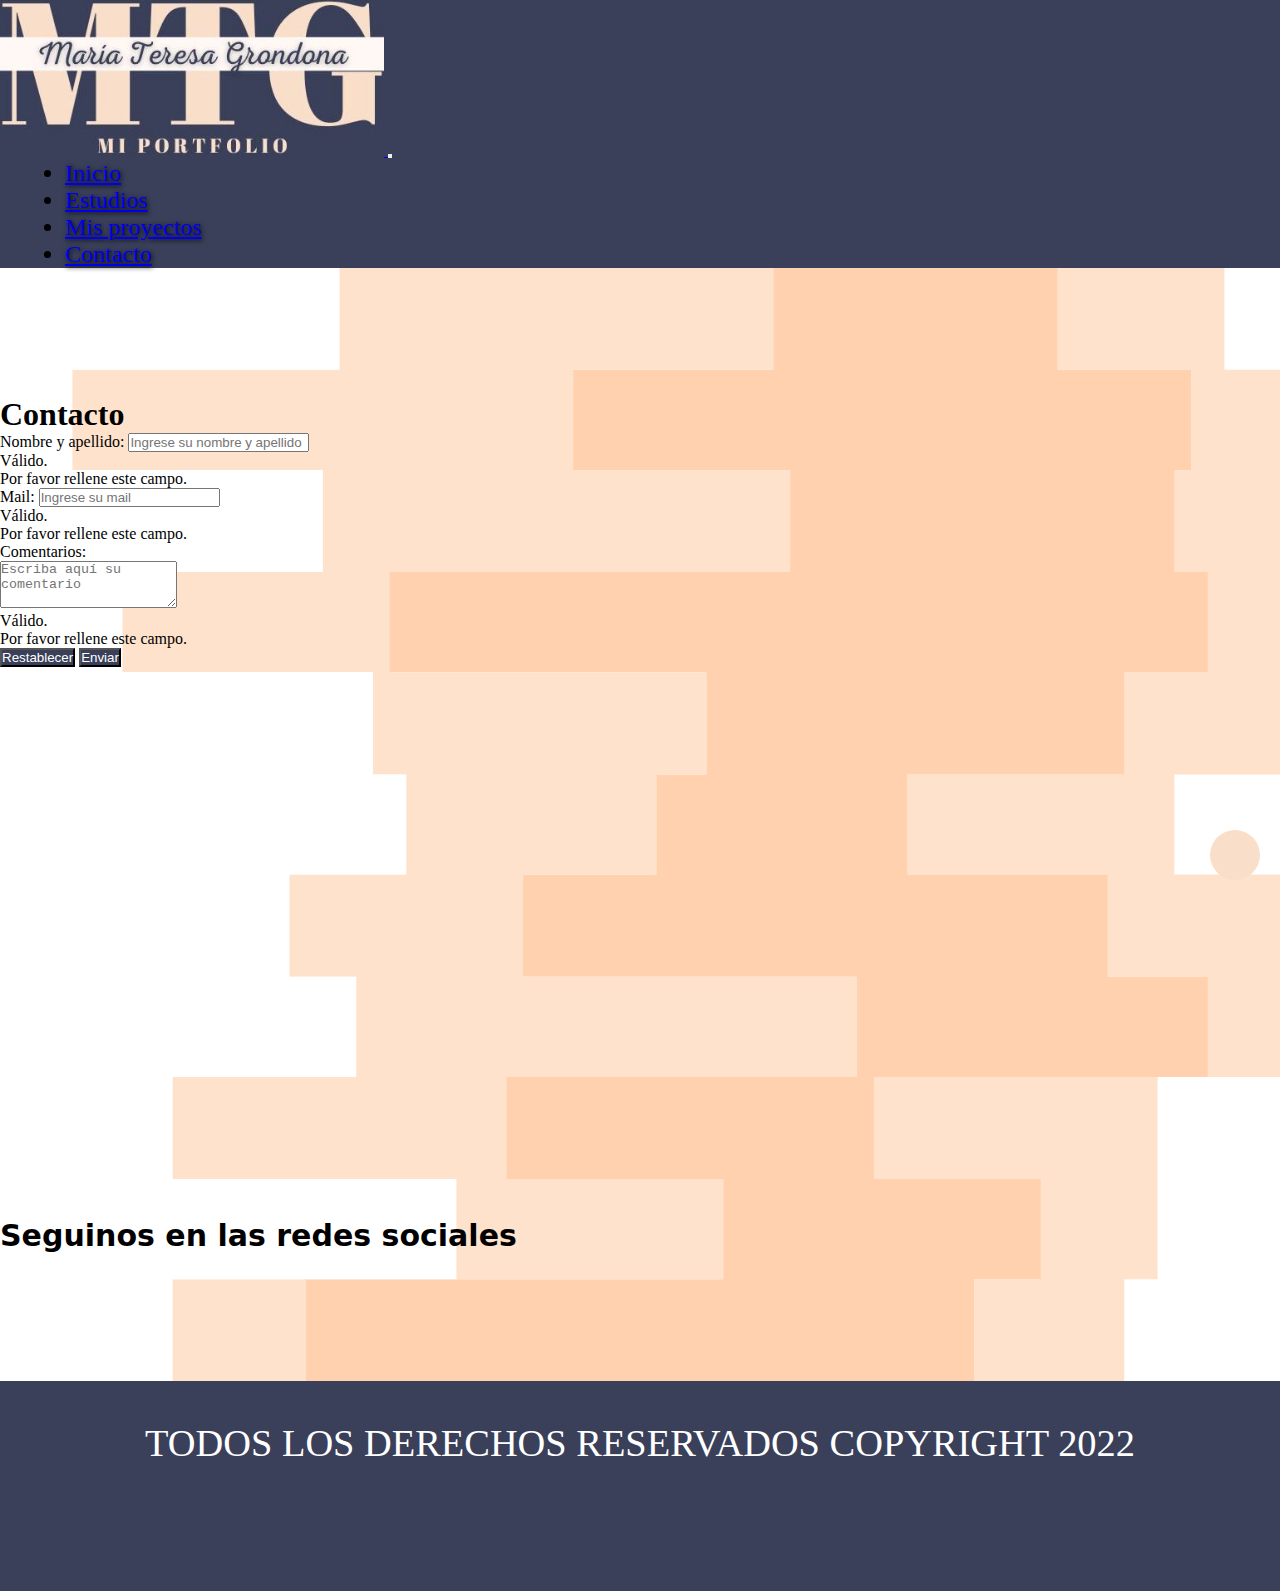
==== pages/contacto.html @ 94b896b7 "fin proyecto mi portfolio" ====
<!DOCTYPE html>
<html lang="es">

<head>
    <meta name="description" content="Formulario de contacto">
    <meta name="keywords" content="contacto, formulario, redes sociales, linkedin, behance, enviar mensaje">
    <meta charset="UTF-8">
    <meta http-equiv="X-UA-Compatible" content="IE=edge">
    <meta name="viewport" content="width=device-width, initial-scale=1.0">
    <link rel="shortcut icon" href="../Multimedia/María Teresa Grondona logo (1).jpg" type="image/x-icon">
    <link rel="stylesheet" href="https://cdnjs.cloudflare.com/ajax/libs/font-awesome/6.1.1/css/all.min.css"
        integrity="sha512-KfkfwYDsLkIlwQp6LFnl8zNdLGxu9YAA1QvwINks4PhcElQSvqcyVLLD9aMhXd13uQjoXtEKNosOWaZqXgel0g=="
        crossorigin="anonymous" referrerpolicy="no-referrer" />
    <link rel="stylesheet" href="https://cdn.jsdelivr.net/npm/bootstrap@4.6.2/dist/css/bootstrap.min.css"
        integrity="sha384-xOolHFLEh07PJGoPkLv1IbcEPTNtaed2xpHsD9ESMhqIYd0nLMwNLD69Npy4HI+N" crossorigin="anonymous">
    <link rel="stylesheet" href="../css/estilos contacto.css">
    <title>Contacto</title>
</head>

<body>
    <header>
        <nav class="navbar navbar-expand-sm navbar-dark">
            <a class="navbar-brand col-lg-5 col-md-3" href="#">
                <img src="../Multimedia/María Teresa Grondona logo (1).jpg" alt="Logo María Teresa Grondona"
                    style="max-width:100%;" height="auto" width="30%">
            </a>
            <button class="navbar-toggler" type="button" data-toggle="collapse" data-target="#collapsibleNavbar">
                <span class="navbar-toggler-icon"></span>
            </button>
            <div class="collapse navbar-collapse col-lg-7 col-md-9" id="collapsibleNavbar">
                <ul class="navbar-nav">
                    <li class="nav-item">
                        <a class="nav-link" href="../index.html">Inicio</a>
                    </li>
                    <li class="nav-item">
                        <a class="nav-link" href="../pages/estudios.html">Estudios</a>
                    </li>
                    <li class="nav-item">
                        <a class="nav-link" href="../pages/portfolio.html">Mis proyectos</a>
                    <li class="nav-item">
                        <a class="nav-link" href="#">Contacto</a>
                    </li>
                </ul>
            </div>
        </nav>
    </header>
    <main>
        <div class="container">
            <section class="row">
                <div class="col-lg-6 col-sm-12">
                    <form action="/action_page.php">
                        <h1>Contacto</h1>
                        <div class="form-group">
                            <label for="nombre">Nombre y apellido:</label>
                            <input type="nombre" class="form-control" placeholder="Ingrese su nombre y apellido"
                                id="nombre" required>
                            <div class="valid-feedback">Válido.</div>
                            <div class="invalid-feedback">Por favor rellene este campo.</div>
                        </div>
                        <div class="form-group">
                            <label for="email">Mail:</label>
                            <input type="email" class="form-control" placeholder="Ingrese su mail" id="email" required>
                            <div class="valid-feedback">Válido.</div>
                            <div class="invalid-feedback">Por favor rellene este campo.</div>
                        </div>
                        <div class="form-group">
                            <label for="email">Comentarios:</label><br>
                            <textarea name="comentarios" placeholder="Escriba aquí su comentario" id="comentarios"
                                cols="auto" rows="3" required></textarea>
                            <div class="valid-feedback">Válido.</div>
                            <div class="invalid-feedback">Por favor rellene este campo.</div>
                        </div>
                        <button type="reset" class="btn">Restablecer</button>
                        <button type="submit" class="btn">Enviar</button>
                    </form>
                </div>
                <div class="container col-lg-4 col-md-10">
                    <h2>Seguinos en las redes sociales</h2>
                    <div class="redes">
                        <i class="fa-brands fa-linkedin"></i>
                        <i class="fa-brands fa-behance"></i>
                    </div>
                </div>
            </section>
        </div>
    </main>

    <footer>
        <section class="container-fluid">
            <div class="col-sm-12">
                <p style="font-size:3vw">todos los derechos reservados copyright 2022</p>
                <div class="redes">
                    <i class="fa-brands fa-linkedin"></i>
                    <i class="fa-brands fa-behance"></i>
                </div>
            </div>
        </section>
    </footer>
    <a href="#" class="subir">
        <i class="fa-solid fa-angle-up">
        </i>
    </a>
    <script src="https://cdn.jsdelivr.net/npm/jquery@3.5.1/dist/jquery.slim.min.js"
        integrity="sha384-DfXdz2htPH0lsSSs5nCTpuj/zy4C+OGpamoFVy38MVBnE+IbbVYUew+OrCXaRkfj"
        crossorigin="anonymous"></script>
    <script src="https://cdn.jsdelivr.net/npm/popper.js@1.16.1/dist/umd/popper.min.js"
        integrity="sha384-9/reFTGAW83EW2RDu2S0VKaIzap3H66lZH81PoYlFhbGU+6BZp6G7niu735Sk7lN"
        crossorigin="anonymous"></script>
    <script src="https://cdn.jsdelivr.net/npm/bootstrap@4.6.2/dist/js/bootstrap.min.js"
        integrity="sha384-+sLIOodYLS7CIrQpBjl+C7nPvqq+FbNUBDunl/OZv93DB7Ln/533i8e/mZXLi/P+"
        crossorigin="anonymous"></script>
</body>

</html>
---- css/estilos contacto.css ----
* {
  margin: 0%;
  padding: 0%;
  box-sizing: border-box;
}

html {
  scroll-behavior: smooth;
}

.navbar {
  background-color: #3A405A;
}
.navbar .nav-item {
  font-size: 24px;
  text-shadow: 1px 1px 5px black;
  margin-left: 30px;
}

ul {
  padding-left: 35px;
  font-family: Cambria, Cochin, Georgia, Times, "Times New Roman", serif;
}
ul li {
  font-size: 18px;
}

main {
  background-image: url(../Multimedia/stacked-steps-haikei\(4\).svg);
  background-position: center;
  background-size: cover;
  padding-bottom: 10%;
}
main h1 {
  padding-top: 10%;
  font-family: Cambria, Cochin, Georgia, Times, "Times New Roman", serif;
}
main h2 {
  padding-top: 43%;
  font-size: 30px;
  font-family: system-ui, -apple-system, BlinkMacSystemFont, "Segoe UI", Roboto, Oxygen, Ubuntu, Cantarell, "Open Sans", "Helvetica Neue", sans-serif;
}

main .redes i {
  color: #3A405A;
  font-size: 350%;
}

main .redes i:hover {
  color: #9a8f92;
}

.btn {
  background-color: #3A405A;
  color: white;
}

.btn :hover {
  color: white;
}

footer {
  background-color: #3A405A;
  width: 100%;
  height: 210px;
  padding-top: 40px;
  text-align: center;
}
footer p {
  color: white;
  font-size: 22px;
  text-align: center;
  text-transform: uppercase;
  font-family: Cambria, Cochin, Georgia, Times, "Times New Roman", serif;
}
footer .redes i {
  color: white;
  letter-spacing: 15px;
}

footer .redes i:hover {
  color: #F9DEC9;
}

.subir {
  color: black;
  font-size: 25px;
  height: 50px;
  width: 50px;
  background-color: #F9DEC9;
  text-align: center;
  line-height: 50px;
  position: fixed;
  bottom: 20px;
  right: 20px;
  border-radius: 50%;
}

.subir :hover {
  background-color: #ffd1ae;
  background-image: linear-gradient(90deg, #ffd1ae 0%, #3a405a 99%, #9a8f92 100%);
  height: 50px;
  width: 50px;
  border-radius: 50%;
  line-height: 50px;
  color: black;
}/*# sourceMappingURL=estilos contacto.css.map */
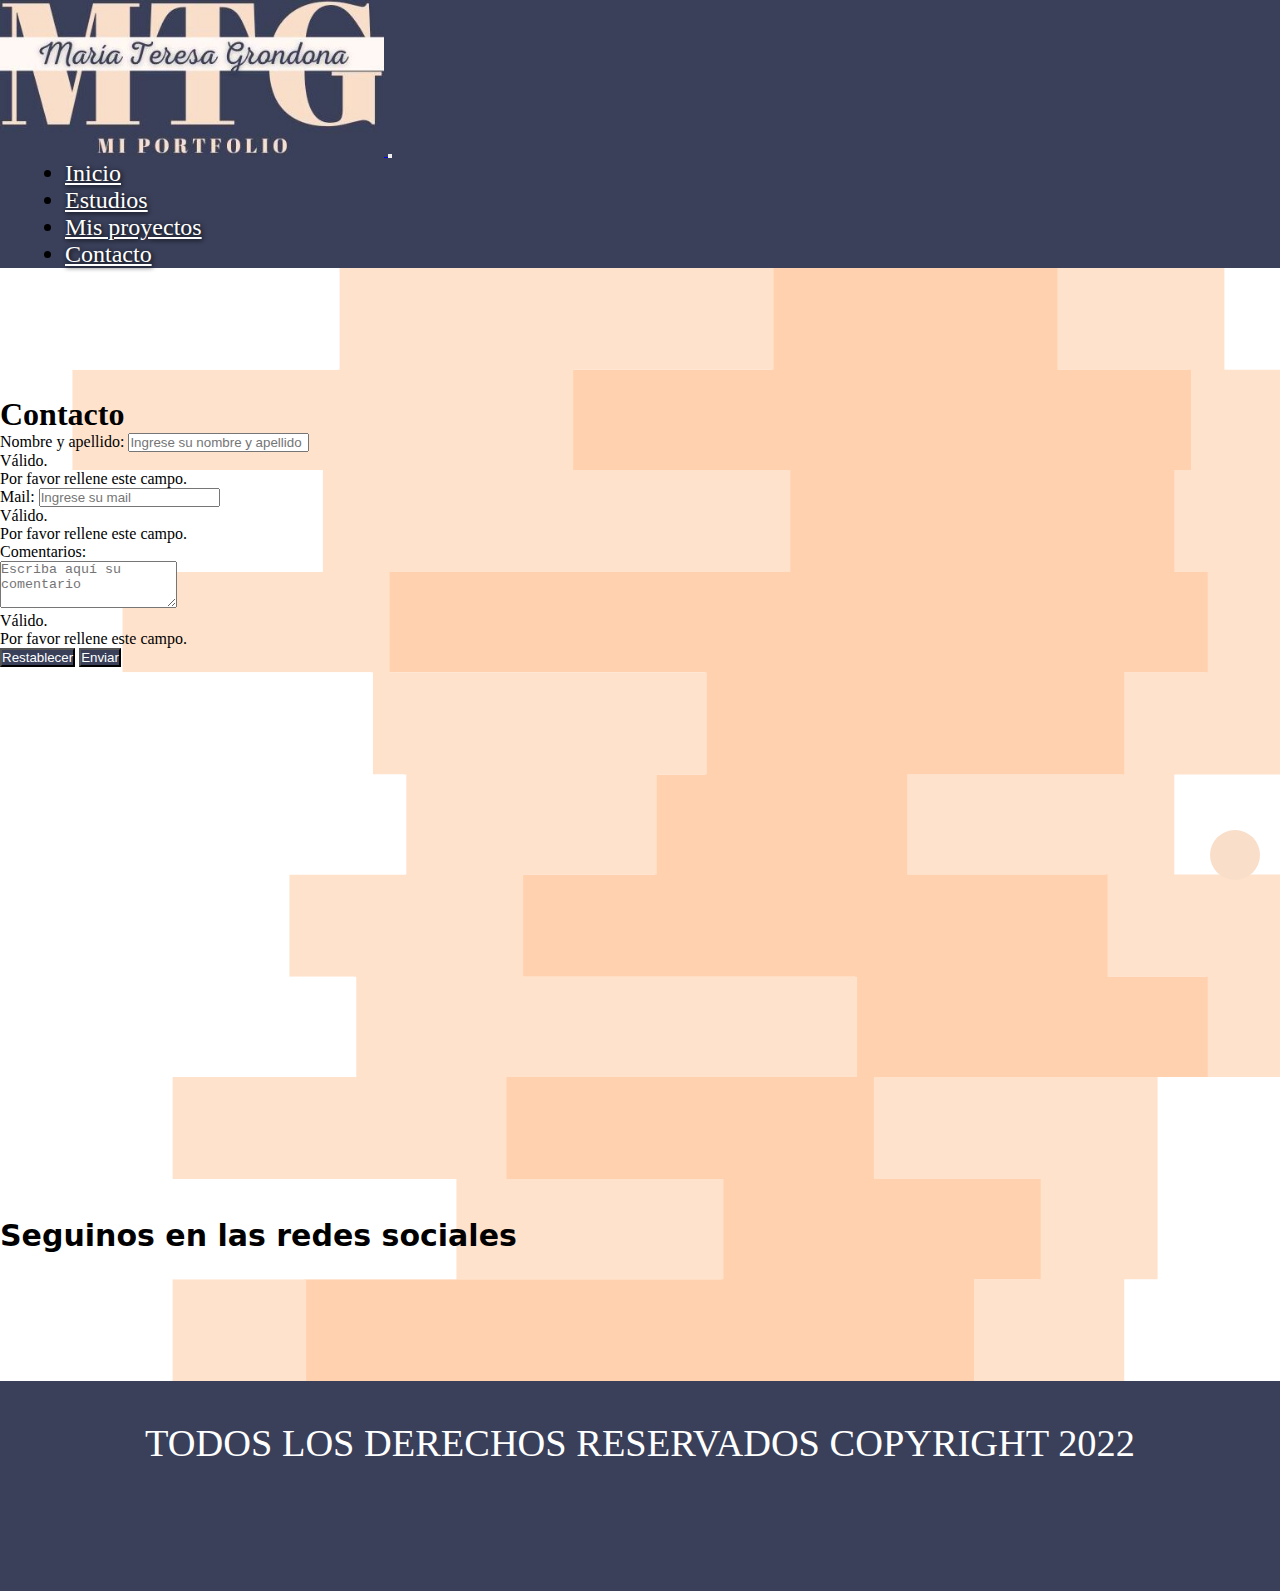
==== commit 0f472621: "linkeamos con redes sociales" ====
--- a/pages/contacto.html
+++ b/pages/contacto.html
@@ -48,7 +48,7 @@
         <div class="container">
             <section class="row">
                 <div class="col-lg-6 col-sm-12">
-                    <form action="/action_page.php">
+                    <form action="/action_page.php" neflity>
                         <h1>Contacto</h1>
                         <div class="form-group">
                             <label for="nombre">Nombre y apellido:</label>
@@ -77,7 +77,9 @@
                 <div class="container col-lg-4 col-md-10">
                     <h2>Seguinos en las redes sociales</h2>
                     <div class="redes">
-                        <i class="fa-brands fa-linkedin"></i>
+                        <a href="https://www.linkedin.com/in/maria-teresa-grondona-1a7b4a37">
+                            <i class="fa-brands fa-linkedin"></i>
+                        </a>
                         <i class="fa-brands fa-behance"></i>
                     </div>
                 </div>
@@ -90,13 +92,15 @@
             <div class="col-sm-12">
                 <p style="font-size:3vw">todos los derechos reservados copyright 2022</p>
                 <div class="redes">
-                    <i class="fa-brands fa-linkedin"></i>
+                    <a href="https://www.linkedin.com/in/maria-teresa-grondona-1a7b4a37">
+                        <i class="fa-brands fa-linkedin"></i>
+                    </a>
                     <i class="fa-brands fa-behance"></i>
                 </div>
             </div>
         </section>
     </footer>
-    <a href="#" class="subir">
+    <a href="#" class="ir-arriba">
         <i class="fa-solid fa-angle-up">
         </i>
     </a>
--- a/css/estilos contacto.css
+++ b/css/estilos contacto.css
@@ -23,6 +23,10 @@
 }
 ul li {
   font-size: 18px;
+}
+
+.navbar-dark .navbar-nav .nav-link {
+  color: white;
 }
 
 main {
@@ -76,13 +80,14 @@
 footer .redes i {
   color: white;
   letter-spacing: 15px;
+  font-size: 50px;
 }
 
 footer .redes i:hover {
   color: #F9DEC9;
 }
 
-.subir {
+.ir-arriba {
   color: black;
   font-size: 25px;
   height: 50px;
@@ -96,7 +101,7 @@
   border-radius: 50%;
 }
 
-.subir :hover {
+.ir-arriba :hover {
   background-color: #ffd1ae;
   background-image: linear-gradient(90deg, #ffd1ae 0%, #3a405a 99%, #9a8f92 100%);
   height: 50px;
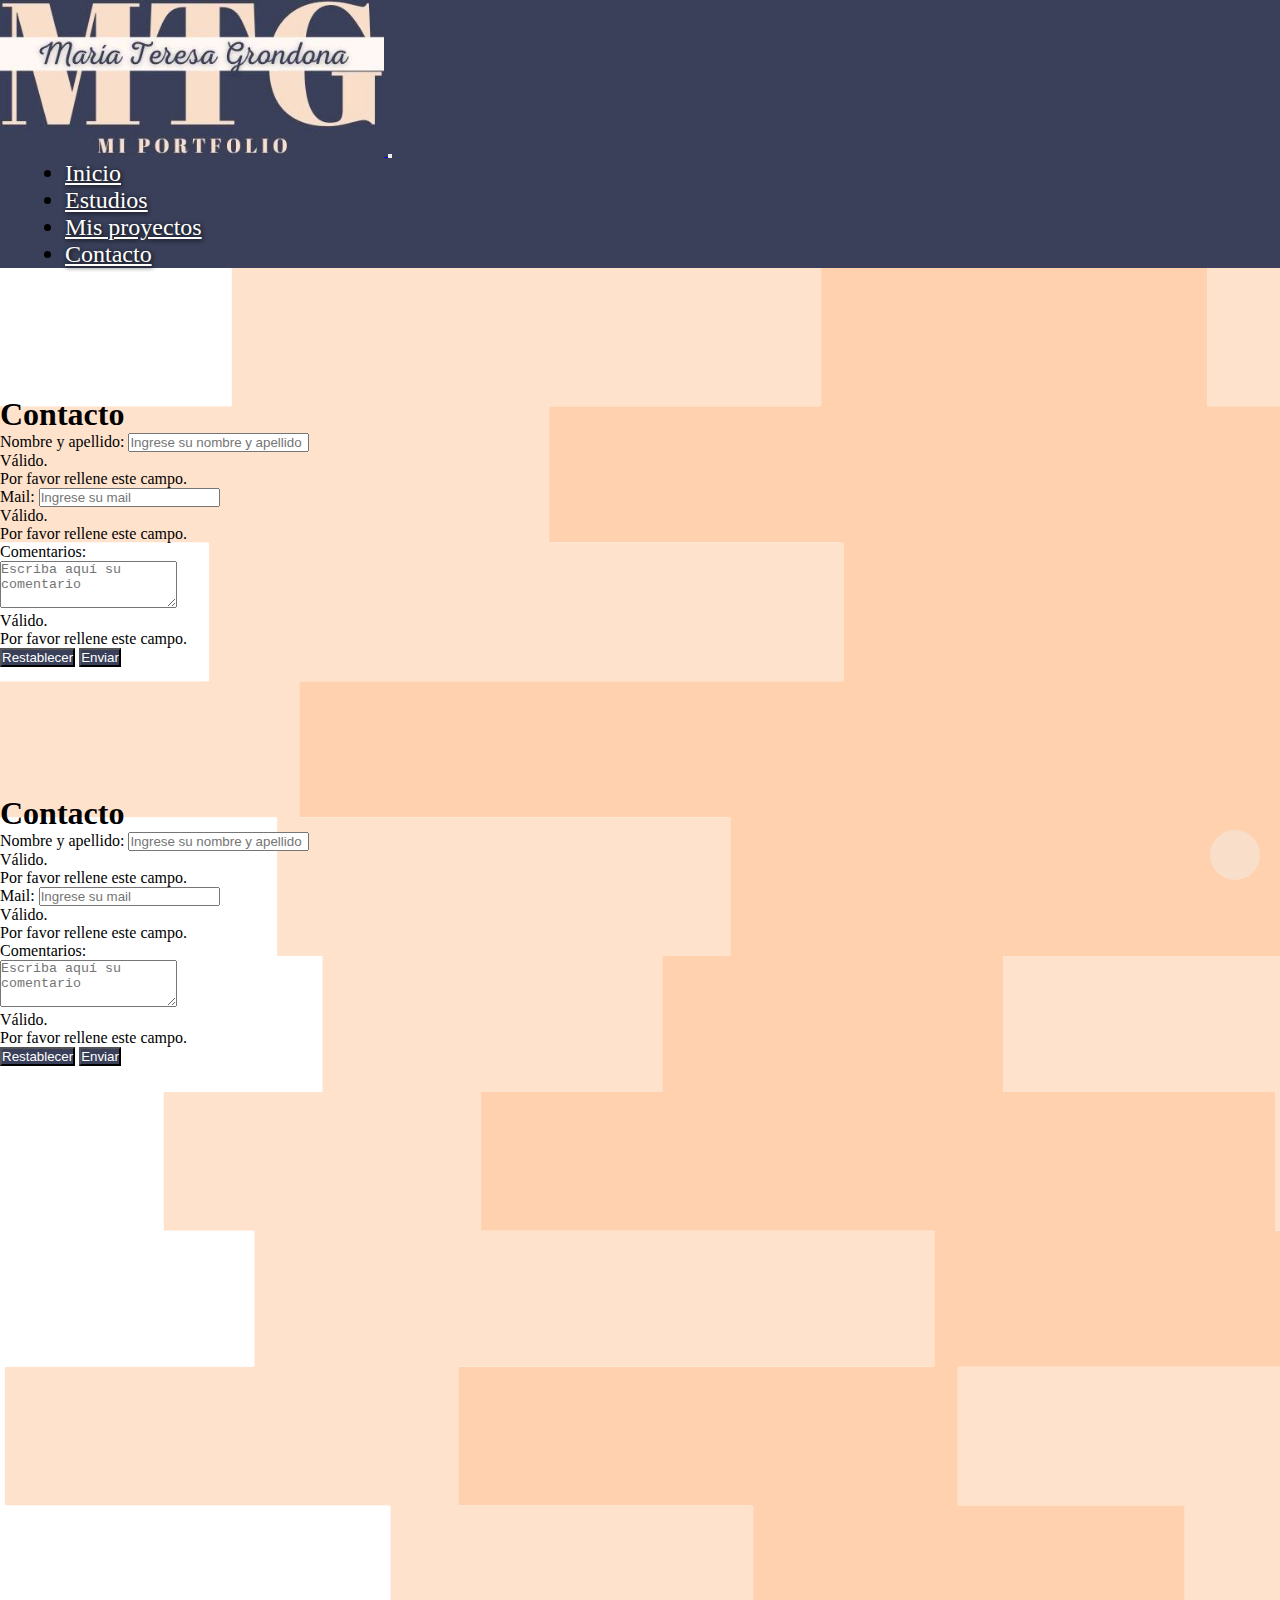
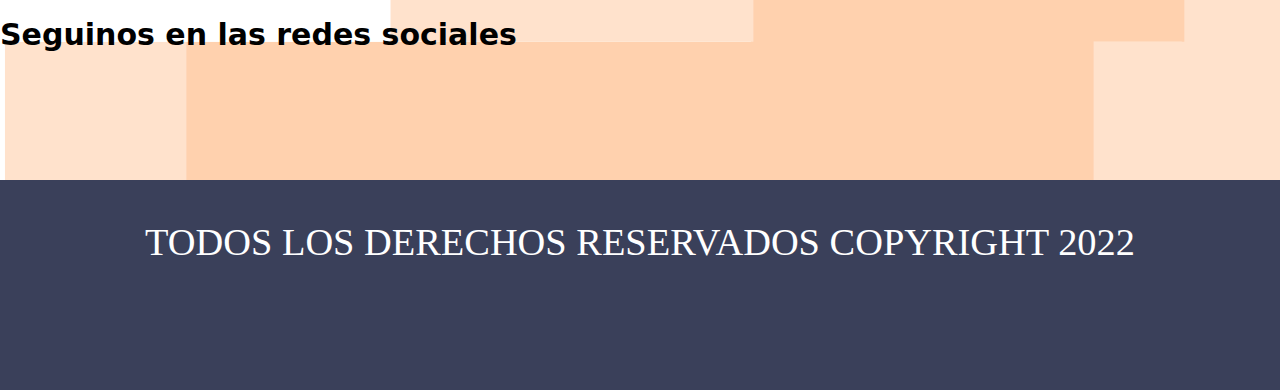
==== commit 9955808a: "agregamos netlify" ====
--- a/pages/contacto.html
+++ b/pages/contacto.html
@@ -48,7 +48,33 @@
         <div class="container">
             <section class="row">
                 <div class="col-lg-6 col-sm-12">
-                    <form action="/action_page.php" neflity>
+                    <h1>Contacto</h1>
+                    <div class="form-group">
+                        <form action="/action_page.php">
+                            <label for="nombre">Nombre y apellido:</label>
+                            <input type="nombre" class="form-control" placeholder="Ingrese su nombre y apellido"
+                                id="nombre" required>
+                            <div class="valid-feedback">Válido.</div>
+                            <div class="invalid-feedback">Por favor rellene este campo.</div>
+                    </div>
+                    <div class="form-group">
+                        <label for="email">Mail:</label>
+                        <input type="email" class="form-control" placeholder="Ingrese su mail" id="email" required>
+                        <div class="valid-feedback">Válido.</div>
+                        <div class="invalid-feedback">Por favor rellene este campo.</div>
+                    </div>
+                    <div class="form-group">
+                        <label for="email">Comentarios:</label><br>
+                        <textarea name="comentarios" placeholder="Escriba aquí su comentario" id="comentarios"
+                            cols="auto" rows="3" required></textarea>
+                        <div class="valid-feedback">Válido.</div>
+                        <div class="invalid-feedback">Por favor rellene este campo.</div>
+                    </div>
+                    <button type="reset" class="btn">Restablecer</button>
+                    <button type="submit" class="btn">Enviar</button>
+                    </form>
+                    </form>
+                    <form action="/action_page.php">
                         <h1>Contacto</h1>
                         <div class="form-group">
                             <label for="nombre">Nombre y apellido:</label>
@@ -80,7 +106,9 @@
                         <a href="https://www.linkedin.com/in/maria-teresa-grondona-1a7b4a37">
                             <i class="fa-brands fa-linkedin"></i>
                         </a>
-                        <i class="fa-brands fa-behance"></i>
+                        <a href="https://www.behance.net/mariatgrondon">
+                            <i class="fa-brands fa-behance"></i>
+                        </a>
                     </div>
                 </div>
             </section>
@@ -95,7 +123,9 @@
                     <a href="https://www.linkedin.com/in/maria-teresa-grondona-1a7b4a37">
                         <i class="fa-brands fa-linkedin"></i>
                     </a>
-                    <i class="fa-brands fa-behance"></i>
+                    <a href="https://www.behance.net/mariatgrondon">
+                        <i class="fa-brands fa-behance"></i>
+                    </a>
                 </div>
             </div>
         </section>
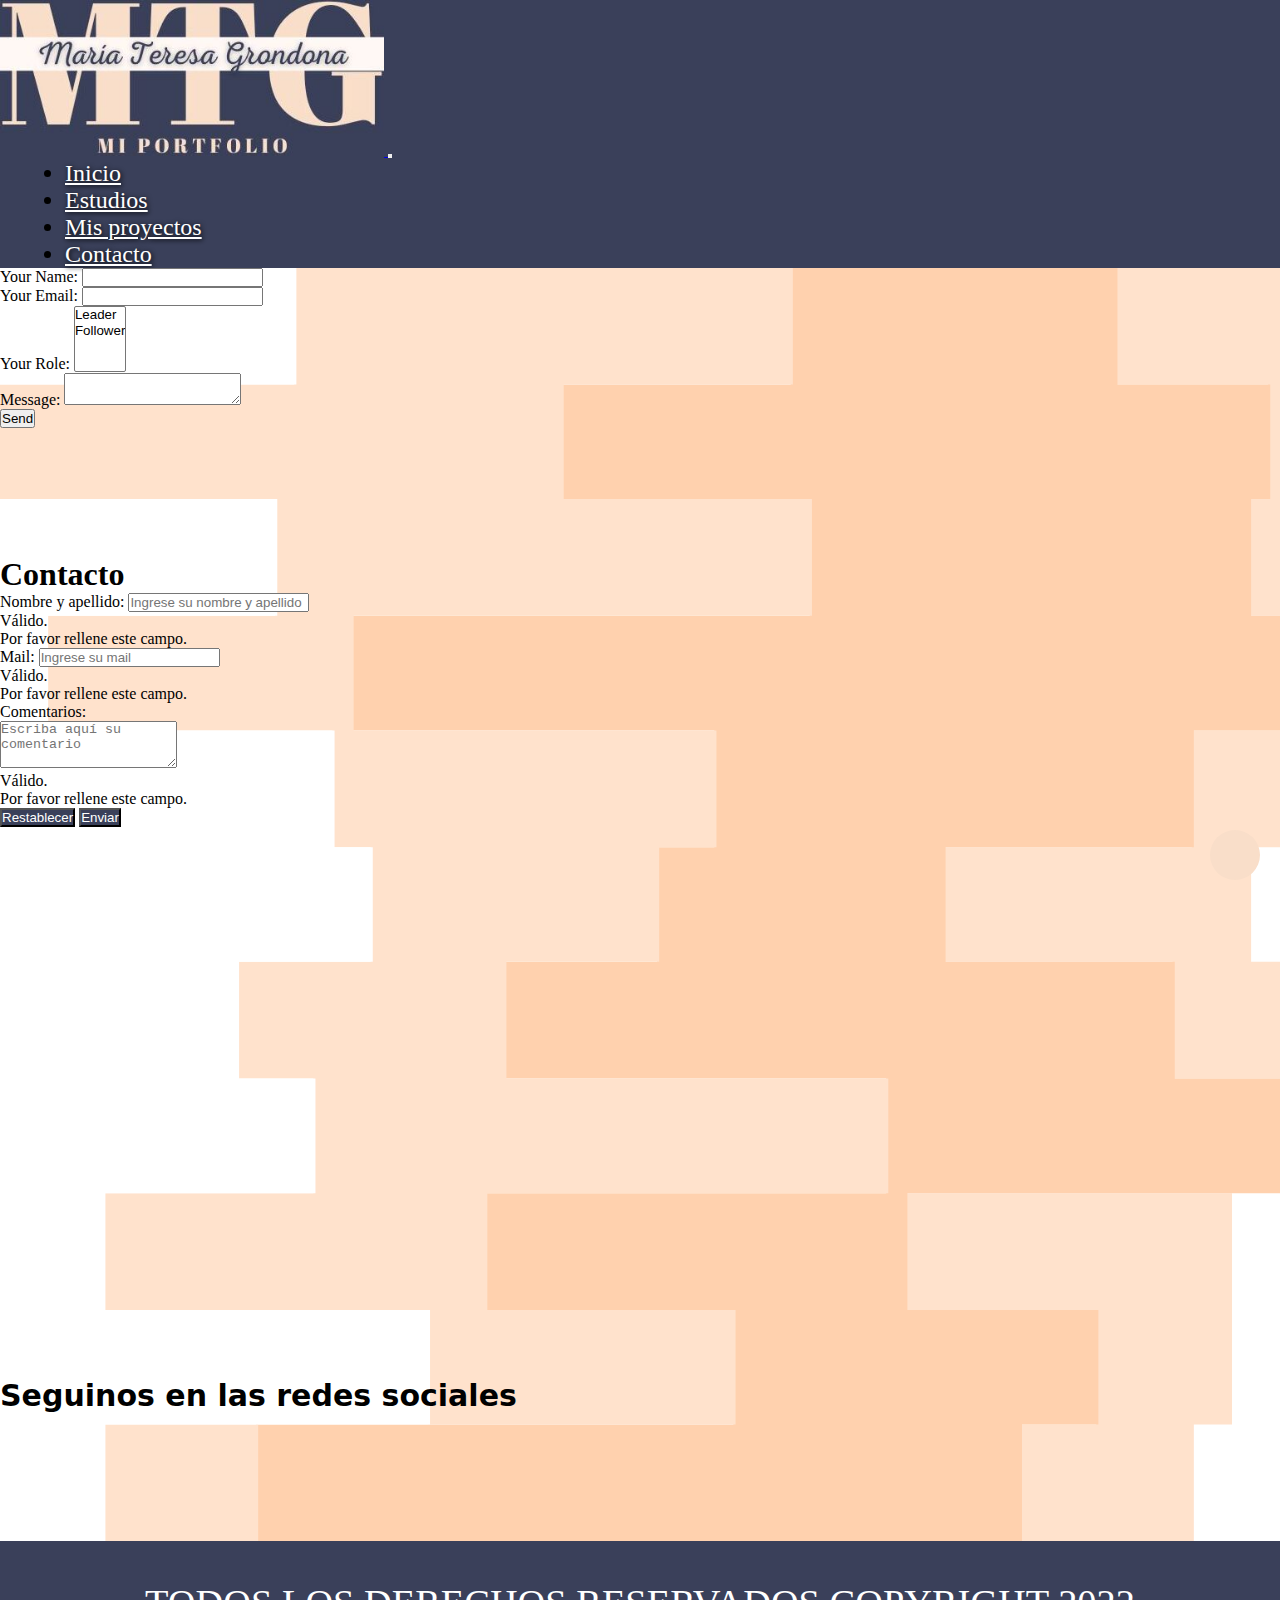
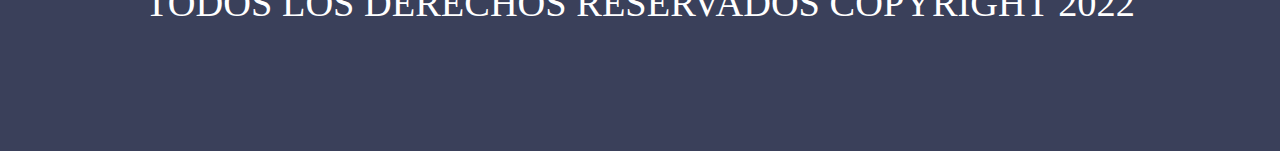
==== commit 9f2ecdfd: "probando netlify" ====
--- a/pages/contacto.html
+++ b/pages/contacto.html
@@ -45,36 +45,31 @@
         </nav>
     </header>
     <main>
+        <form name="contact" method="POST" data-netlify="true">
+            <p>
+                <label>Your Name: <input type="text" name="name" /></label>
+            </p>
+            <p>
+                <label>Your Email: <input type="email" name="email" /></label>
+            </p>
+            <p>
+                <label>Your Role: <select name="role[]" multiple>
+                        <option value="leader">Leader</option>
+                        <option value="follower">Follower</option>
+                    </select></label>
+            </p>
+            <p>
+                <label>Message: <textarea name="message"></textarea></label>
+            </p>
+            <p>
+                <button type="submit">Send</button>
+            </p>
+        </form>
+
         <div class="container">
             <section class="row">
                 <div class="col-lg-6 col-sm-12">
-                    <h1>Contacto</h1>
-                    <div class="form-group">
-                        <form action="/action_page.php">
-                            <label for="nombre">Nombre y apellido:</label>
-                            <input type="nombre" class="form-control" placeholder="Ingrese su nombre y apellido"
-                                id="nombre" required>
-                            <div class="valid-feedback">Válido.</div>
-                            <div class="invalid-feedback">Por favor rellene este campo.</div>
-                    </div>
-                    <div class="form-group">
-                        <label for="email">Mail:</label>
-                        <input type="email" class="form-control" placeholder="Ingrese su mail" id="email" required>
-                        <div class="valid-feedback">Válido.</div>
-                        <div class="invalid-feedback">Por favor rellene este campo.</div>
-                    </div>
-                    <div class="form-group">
-                        <label for="email">Comentarios:</label><br>
-                        <textarea name="comentarios" placeholder="Escriba aquí su comentario" id="comentarios"
-                            cols="auto" rows="3" required></textarea>
-                        <div class="valid-feedback">Válido.</div>
-                        <div class="invalid-feedback">Por favor rellene este campo.</div>
-                    </div>
-                    <button type="reset" class="btn">Restablecer</button>
-                    <button type="submit" class="btn">Enviar</button>
-                    </form>
-                    </form>
-                    <form action="/action_page.php">
+                    <form action="/action_page.php" neflity>
                         <h1>Contacto</h1>
                         <div class="form-group">
                             <label for="nombre">Nombre y apellido:</label>
@@ -106,9 +101,7 @@
                         <a href="https://www.linkedin.com/in/maria-teresa-grondona-1a7b4a37">
                             <i class="fa-brands fa-linkedin"></i>
                         </a>
-                        <a href="https://www.behance.net/mariatgrondon">
-                            <i class="fa-brands fa-behance"></i>
-                        </a>
+                        <i class="fa-brands fa-behance"></i>
                     </div>
                 </div>
             </section>
@@ -123,9 +116,7 @@
                     <a href="https://www.linkedin.com/in/maria-teresa-grondona-1a7b4a37">
                         <i class="fa-brands fa-linkedin"></i>
                     </a>
-                    <a href="https://www.behance.net/mariatgrondon">
-                        <i class="fa-brands fa-behance"></i>
-                    </a>
+                    <i class="fa-brands fa-behance"></i>
                 </div>
             </div>
         </section>
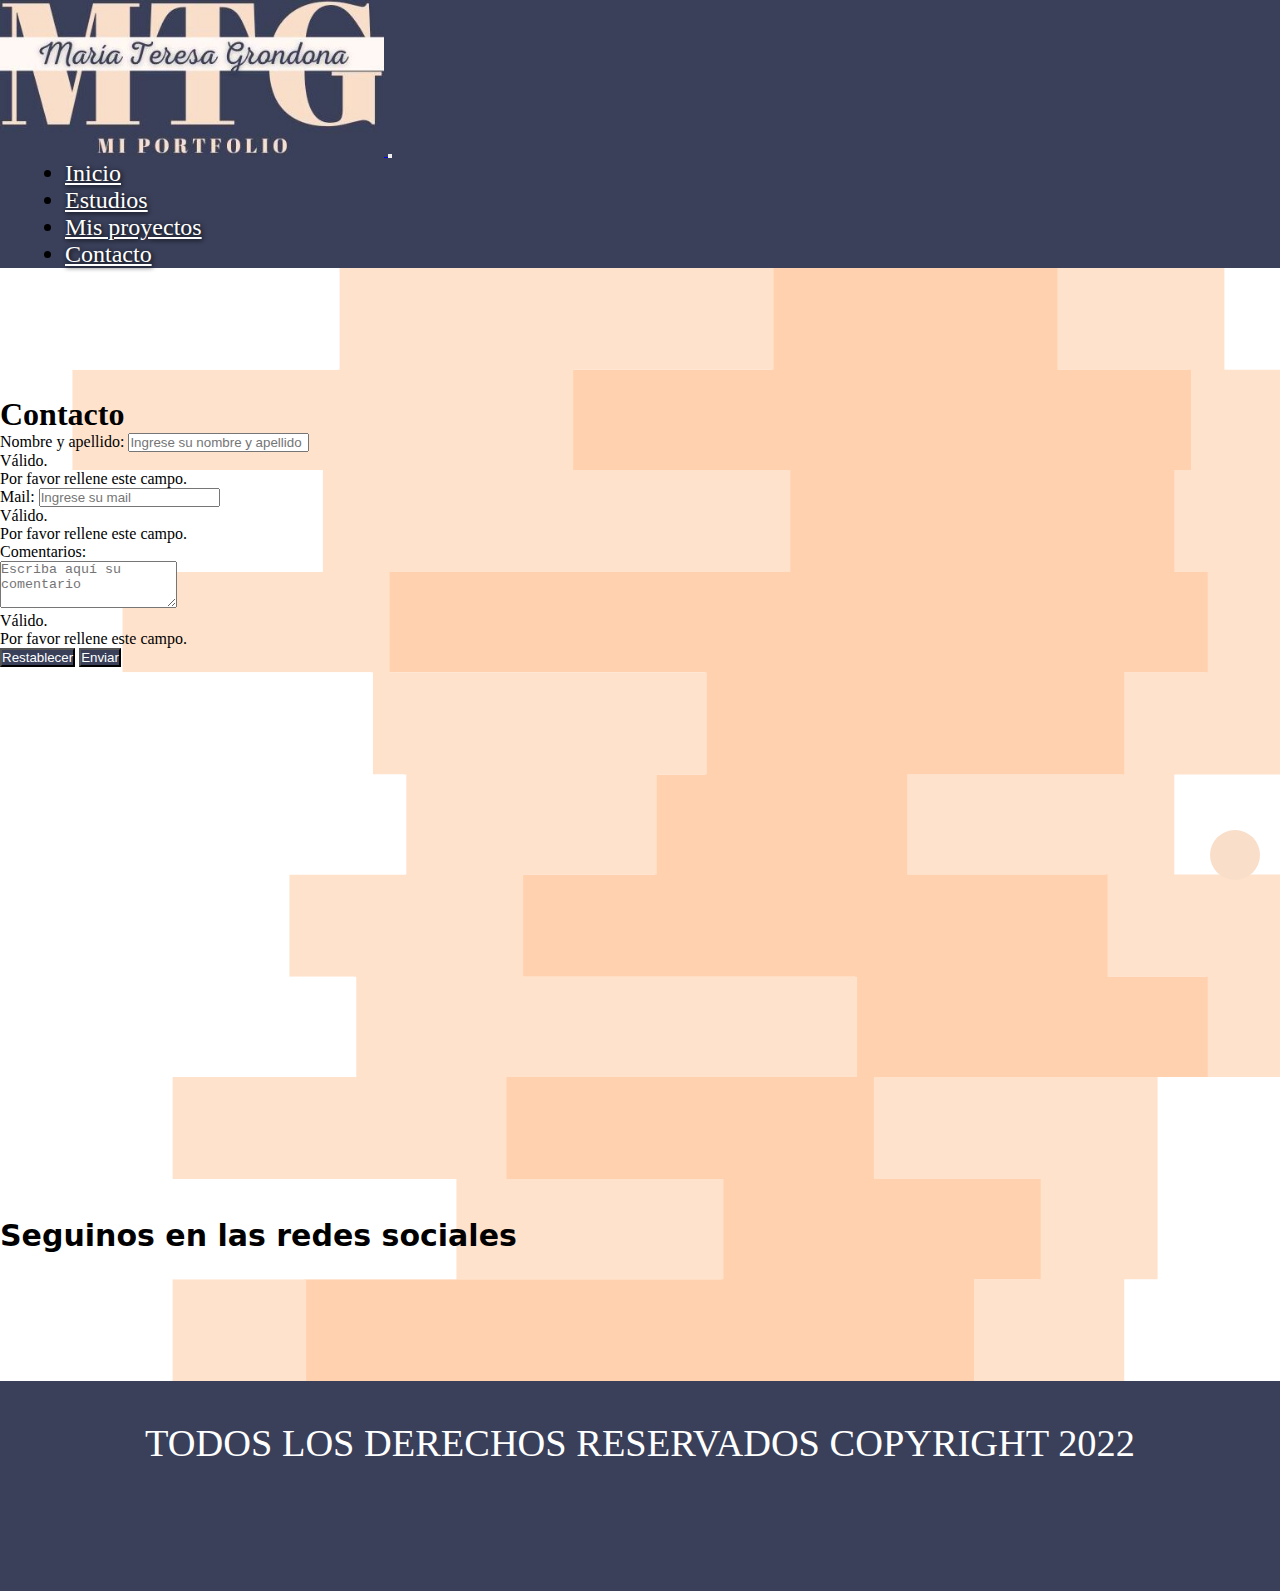
==== commit 1a519e6f: "eliminamos netlify" ====
--- a/pages/contacto.html
+++ b/pages/contacto.html
@@ -45,27 +45,7 @@
         </nav>
     </header>
     <main>
-        <form name="contact" method="POST" data-netlify="true">
-            <p>
-                <label>Your Name: <input type="text" name="name" /></label>
-            </p>
-            <p>
-                <label>Your Email: <input type="email" name="email" /></label>
-            </p>
-            <p>
-                <label>Your Role: <select name="role[]" multiple>
-                        <option value="leader">Leader</option>
-                        <option value="follower">Follower</option>
-                    </select></label>
-            </p>
-            <p>
-                <label>Message: <textarea name="message"></textarea></label>
-            </p>
-            <p>
-                <button type="submit">Send</button>
-            </p>
-        </form>
-
+        
         <div class="container">
             <section class="row">
                 <div class="col-lg-6 col-sm-12">
